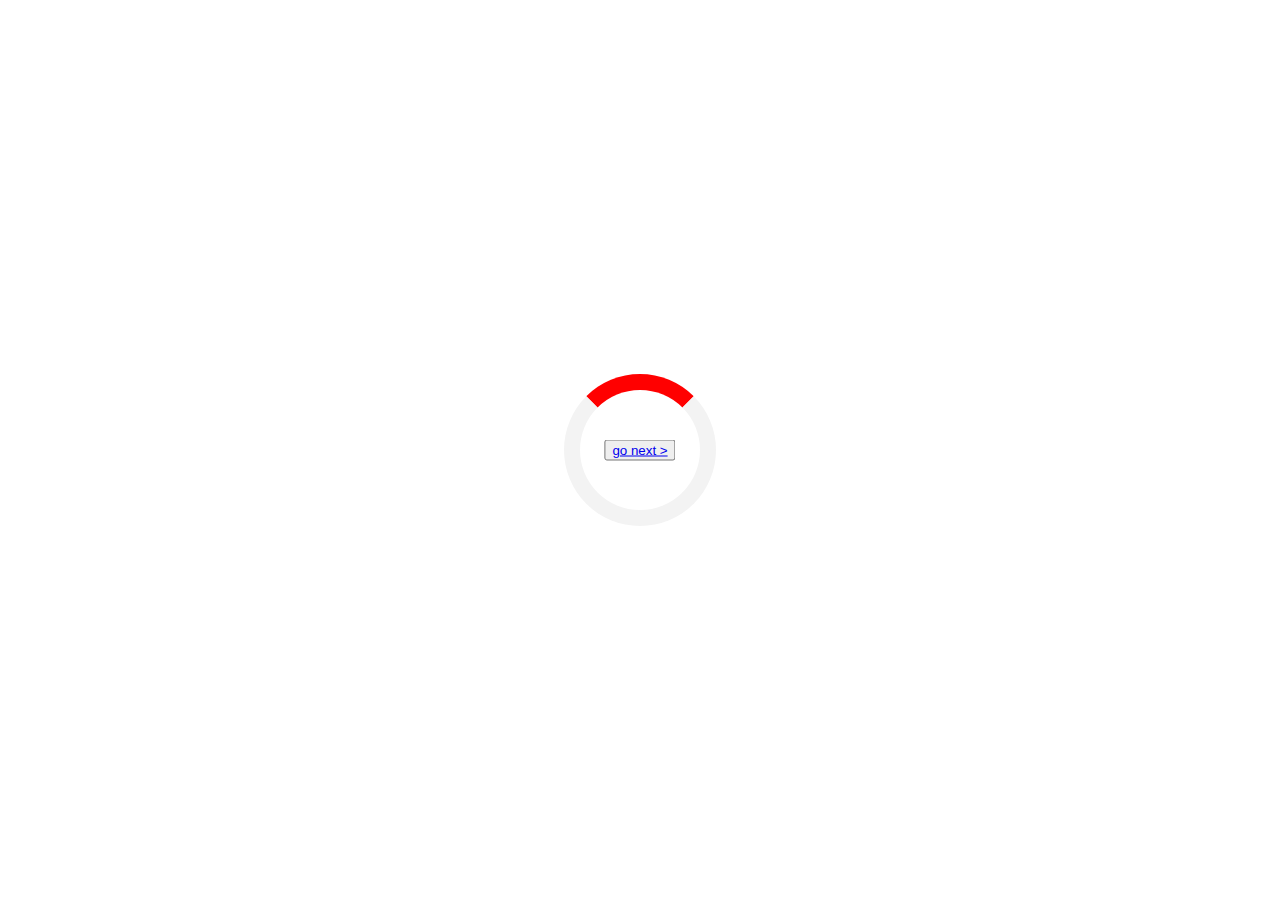
==== animated-loader.html @ c12486ba "added new components" ====
<!DOCTYPE html>
<html lang="en">

<head>
    <meta charset="UTF-8">
    <meta name="viewport" content="width=device-width, initial-scale=1.0">
    <script src="./scripts/index.js"></script>
    <link rel="stylesheet" href="./styles/styles.css">
    <title>Document</title>
</head>

<body>
    <div class="box-center">
        <div class="loader animated-loader row-center"></div>
    </div>
    <div class="box-center">
        <div class="row-center">
            <button><a href="./rotating-box-loader.html">go next ></a></button>
        </div>
    </div>
</body>

</html>
---- styles/styles.css ----
input{
    border: none;
    outline: none;
    padding: 5px;
    width: auto;
    border-bottom: 2px solid black;
    background: transparent;
}
::placeholder{
    color: red;
    opacity: 1;
}
.glassmorph{
    background: rgba( 255, 255, 255, 0.25 );
    backdrop-filter: blur( 9.5px );
    -webkit-backdrop-filter: blur( 9.5px );
    border-radius: 10px;
    padding: 20px;
    transition-duration: 0.5s;
}
.box-center{
    position: fixed;
    top: 50%;
    left: 50%;
    /* bring your own prefixes */
    transform: translate(-50%, -50%);
}
.row-center{
    padding: 10px;
    margin-left: auto;
    margin-right: auto;
    width: fit-content;
}
.circle{
    height: 200px;
    width: 200px;
    border-radius: 50%;
}
.custom{
    height: 500px;
    width: 750px;
}
.loader{
    height: 100px;
    width: 100px;
    border: 16px solid #f3f3f3; /* Light grey */
    border-top: 16px solid red; /* Blue */
    border-radius: 50%;
}
.animated-loader{
    animation: spin 2s cubic-bezier(0.89, -0.46, 0.2, 1.33) infinite;
}
.box-loader{
    height: 50px;
    width: 50px;
    /* background-color: blue; */
    animation: spin 2s linear infinite;
}
@keyframes spin {
  0% { transform: rotate(0deg); }
  100% { transform: rotate(360deg); }
}
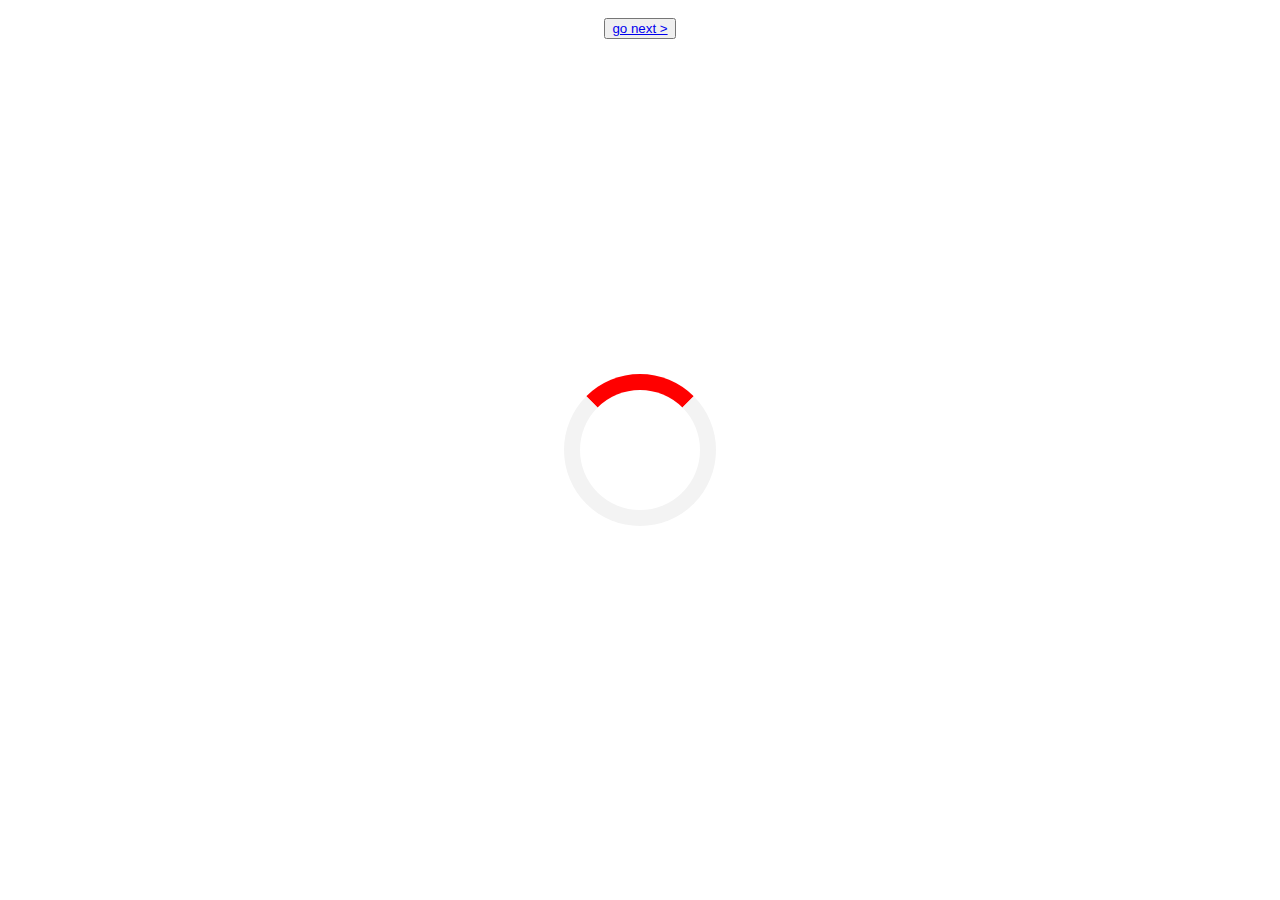
==== commit 90abaa1e: "Update animated-loader.html" ====
--- a/animated-loader.html
+++ b/animated-loader.html
@@ -13,11 +13,11 @@
     <div class="box-center">
         <div class="loader animated-loader row-center"></div>
     </div>
-    <div class="box-center">
+    <!-- <div class="box-center"> -->
         <div class="row-center">
             <button><a href="./rotating-box-loader.html">go next ></a></button>
         </div>
-    </div>
+    <!-- </div> -->
 </body>
 
-</html>+</html>
